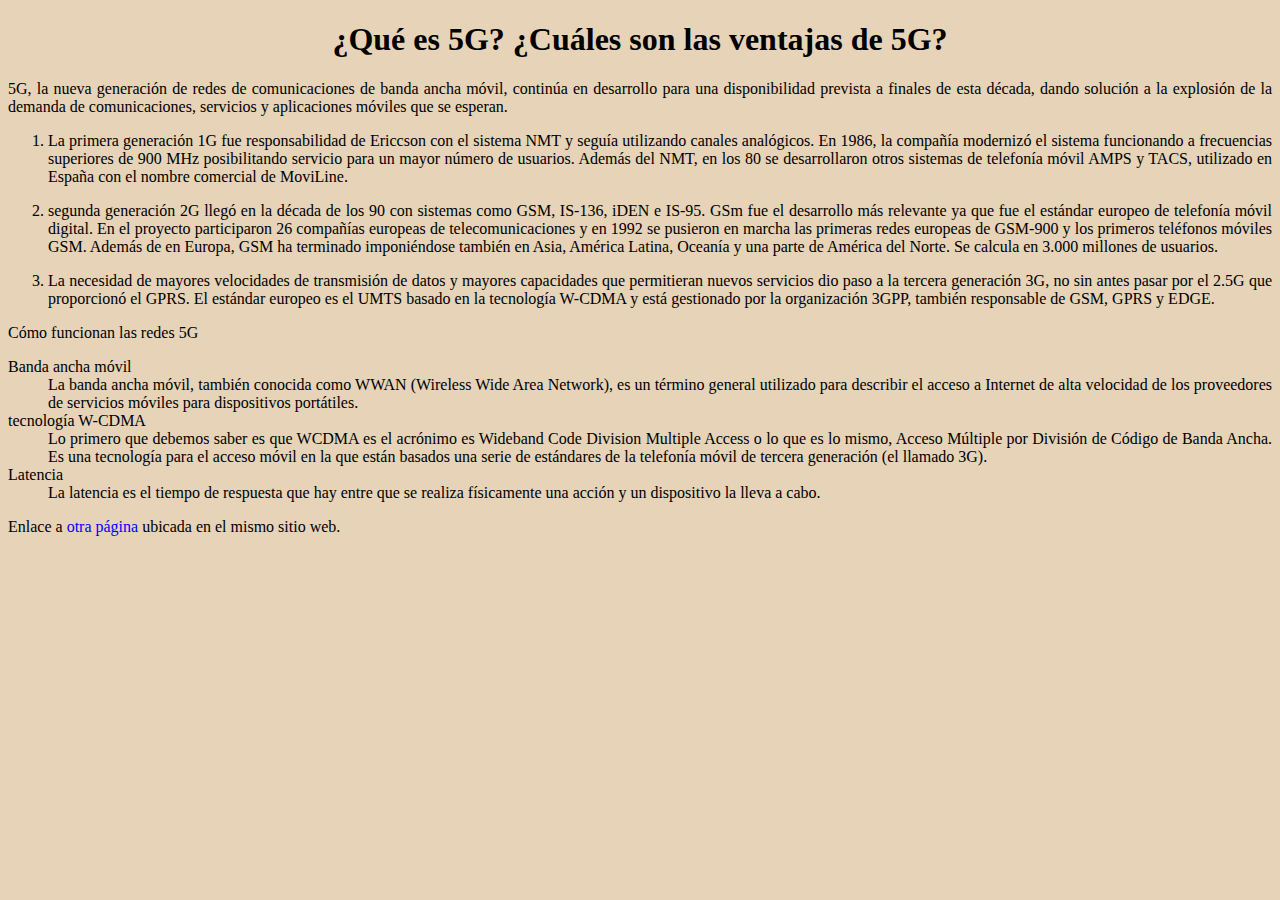
==== index.html @ 19ff63bb "limpiamos código y añadimos comentarios" ====
<!DOCTYPE html>

<head>
    <meta charset="utf-8">
    <link rel="stylesheet" href="estilos.css">
</head>

<body>
    <h1>¿Qué es 5G? ¿Cuáles son las ventajas de 5G?</h1>
    <p>5G, la nueva generación de redes de comunicaciones de banda ancha
        móvil, continúa en desarrollo para una disponibilidad prevista
        a finales de esta década, dando solución a la explosión de la
        demanda de comunicaciones, servicios y aplicaciones móviles que
        se esperan.</p>
    <ol>
        <li> <!--Usamos listas numeradas para indicar las generaciones del 5G-->
            <p>La primera generación 1G fue responsabilidad de Ericcson
                con el sistema NMT y seguía utilizando canales analógicos.
                En 1986, la compañía modernizó el sistema funcionando a
                frecuencias superiores de 900 MHz posibilitando servicio
                para un mayor número de usuarios. Además del NMT, en los 80
                se desarrollaron otros sistemas de telefonía móvil AMPS y
                TACS, utilizado en España con el nombre comercial de
                MoviLine.</p>

        <li>
            <p> segunda generación 2G llegó en la década de los 90 con
                sistemas como GSM, IS-136, iDEN e IS-95. GSm fue el desarrollo
                más relevante ya que fue el estándar europeo de telefonía móvil
                digital. En el proyecto participaron 26 compañías europeas de
                telecomunicaciones y en 1992 se pusieron en marcha las primeras
                redes europeas de GSM-900 y los primeros teléfonos móviles GSM.
                Además de en Europa, GSM ha terminado imponiéndose también en
                Asia, América Latina, Oceanía y una parte de América del Norte.
                Se calcula en 3.000 millones de usuarios.</p>

        <li>
            <p> La necesidad de mayores velocidades de transmisión de datos
                y mayores capacidades que permitieran nuevos servicios dio paso
                a la tercera generación 3G, no sin antes pasar por el 2.5G que
                proporcionó el GPRS. El estándar europeo es el UMTS basado en la
                tecnología W-CDMA y está gestionado por la organización 3GPP,
                también responsable de GSM, GPRS y EDGE.
            </p>
    </ol>
    <p>Cómo funcionan las redes 5G</p>
    <dl>
        <dt>Banda ancha móvil
        <dd>La banda ancha móvil, también conocida como WWAN (Wireless Wide
            Area Network), es un término general utilizado para describir
            el acceso a Internet de alta velocidad de los proveedores de
            servicios móviles para dispositivos portátiles.
        <dt>tecnología W-CDMA
        <dd>Lo primero que debemos saber es que WCDMA es el acrónimo es
            Wideband Code Division Multiple Access o lo que es lo mismo,
            Acceso Múltiple por División de Código de Banda Ancha. Es una
            tecnología para el acceso móvil en la que están basados una
            serie de estándares de la telefonía móvil de tercera generación
            (el llamado 3G).
        <dt>Latencia
        <dd>La latencia es el tiempo de respuesta que hay entre que se
            realiza físicamente una acción y un dispositivo la lleva a cabo.
    </dl>
    <p>Enlace a <a href="página2.html">otra página</a> ubicada en el mismo sitio web.</p>
</body
---- estilos.css ----
body {
    font-family: Georgia, 'Times New Roman', Times, serif;
    text-align: justify;
    background-color: #e6d3b8;
}

h1 {
    text-align: center;
}
/*añadimos diferentes estilos para el enlace a otra página web*/
a:link {
    color: blue;
    text-decoration: white
}

a:visited {
    color:grey;
}

a:hover {
    color: blue;
    font-weight: bold
}

a:active {
    color: violet;
}
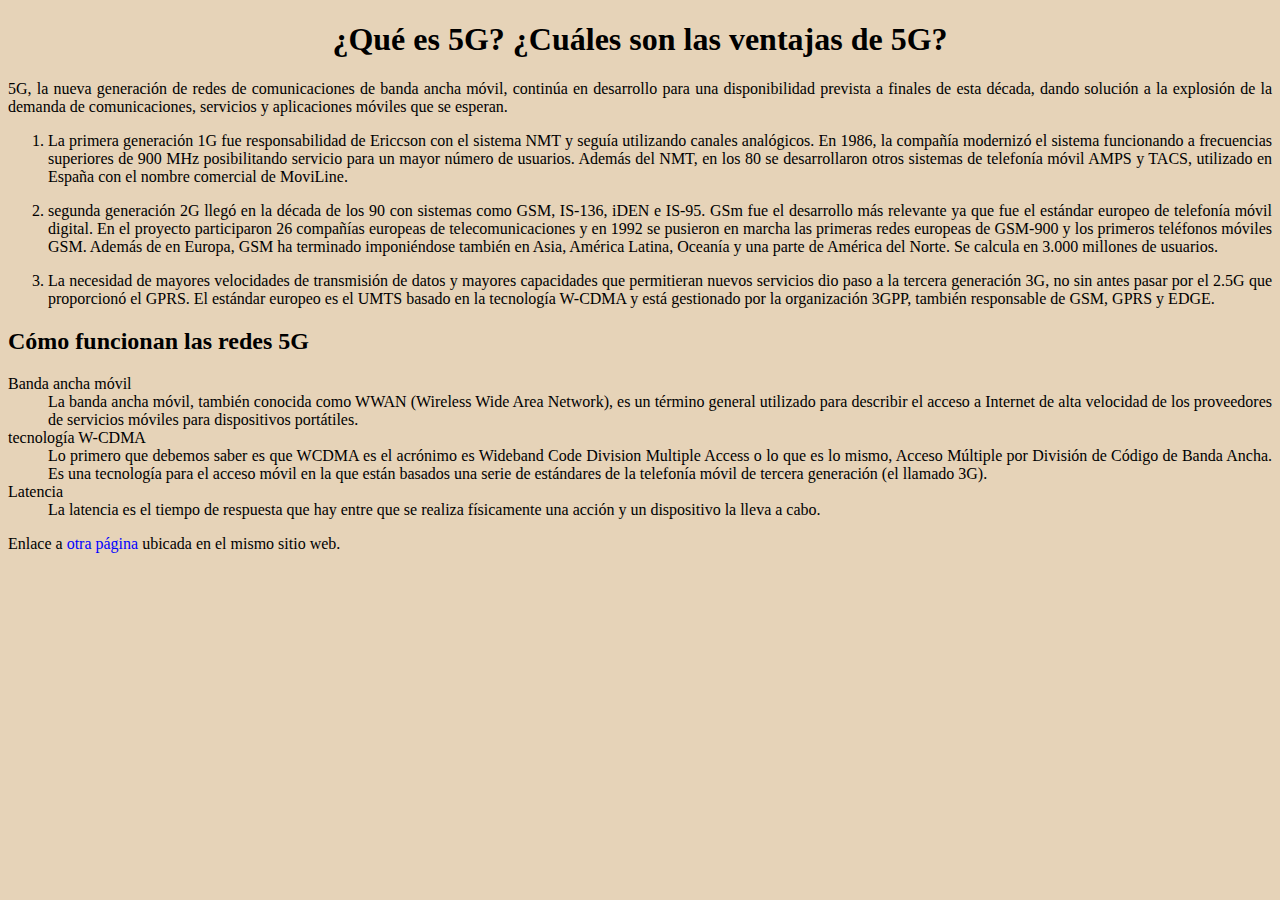
==== commit d67c647c: "añadimos h2 y asignamos estilo" ====
--- a/index.html
+++ b/index.html
@@ -43,7 +43,7 @@
                 también responsable de GSM, GPRS y EDGE.
             </p>
     </ol>
-    <p>Cómo funcionan las redes 5G</p>
+    <h2>Cómo funcionan las redes 5G</h2>
     <dl>
         <dt>Banda ancha móvil
         <dd>La banda ancha móvil, también conocida como WWAN (Wireless Wide
--- a/estilos.css
+++ b/estilos.css
@@ -6,6 +6,9 @@
 
 h1 {
     text-align: center;
+}
+h2 {
+    font-weight: bolder;
 }
 /*añadimos diferentes estilos para el enlace a otra página web*/
 a:link {
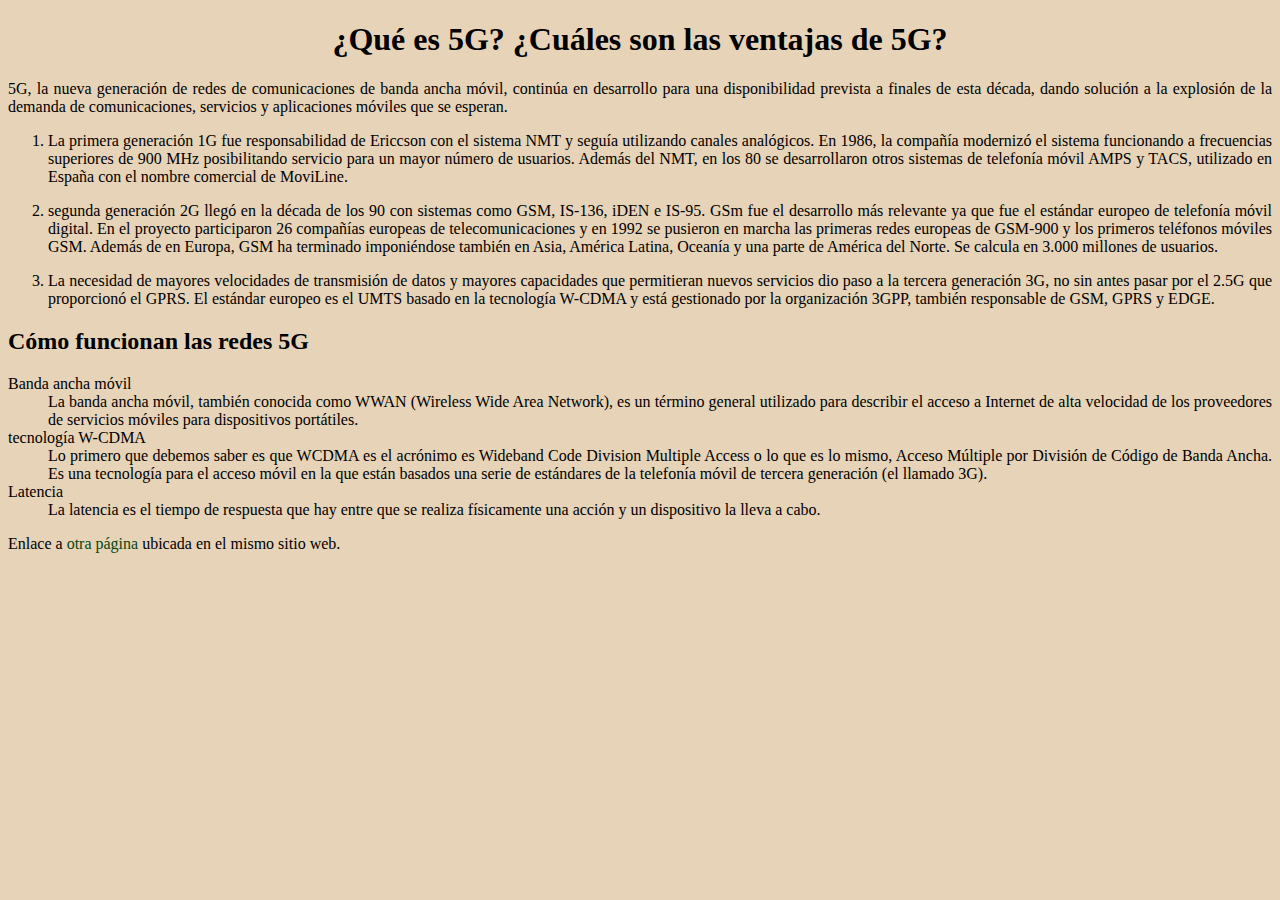
==== commit 3efed559: "background párrafo introducción" ====
--- a/index.html
+++ b/index.html
@@ -7,7 +7,7 @@
 
 <body>
     <h1>¿Qué es 5G? ¿Cuáles son las ventajas de 5G?</h1>
-    <p>5G, la nueva generación de redes de comunicaciones de banda ancha
+    <div class="estilo1"></div><p>5G, la nueva generación de redes de comunicaciones de banda ancha
         móvil, continúa en desarrollo para una disponibilidad prevista
         a finales de esta década, dando solución a la explosión de la
         demanda de comunicaciones, servicios y aplicaciones móviles que
--- a/estilos.css
+++ b/estilos.css
@@ -12,7 +12,7 @@
 }
 /*añadimos diferentes estilos para el enlace a otra página web*/
 a:link {
-    color: blue;
+    color: rgb(6, 70, 16);
     text-decoration: white
 }
 
@@ -26,5 +26,10 @@
 }
 
 a:active {
-    color: violet;
+    color: rgb(247, 204, 247);
+}
+
+.estilo1{
+    background-color: aliceblue;
+
 }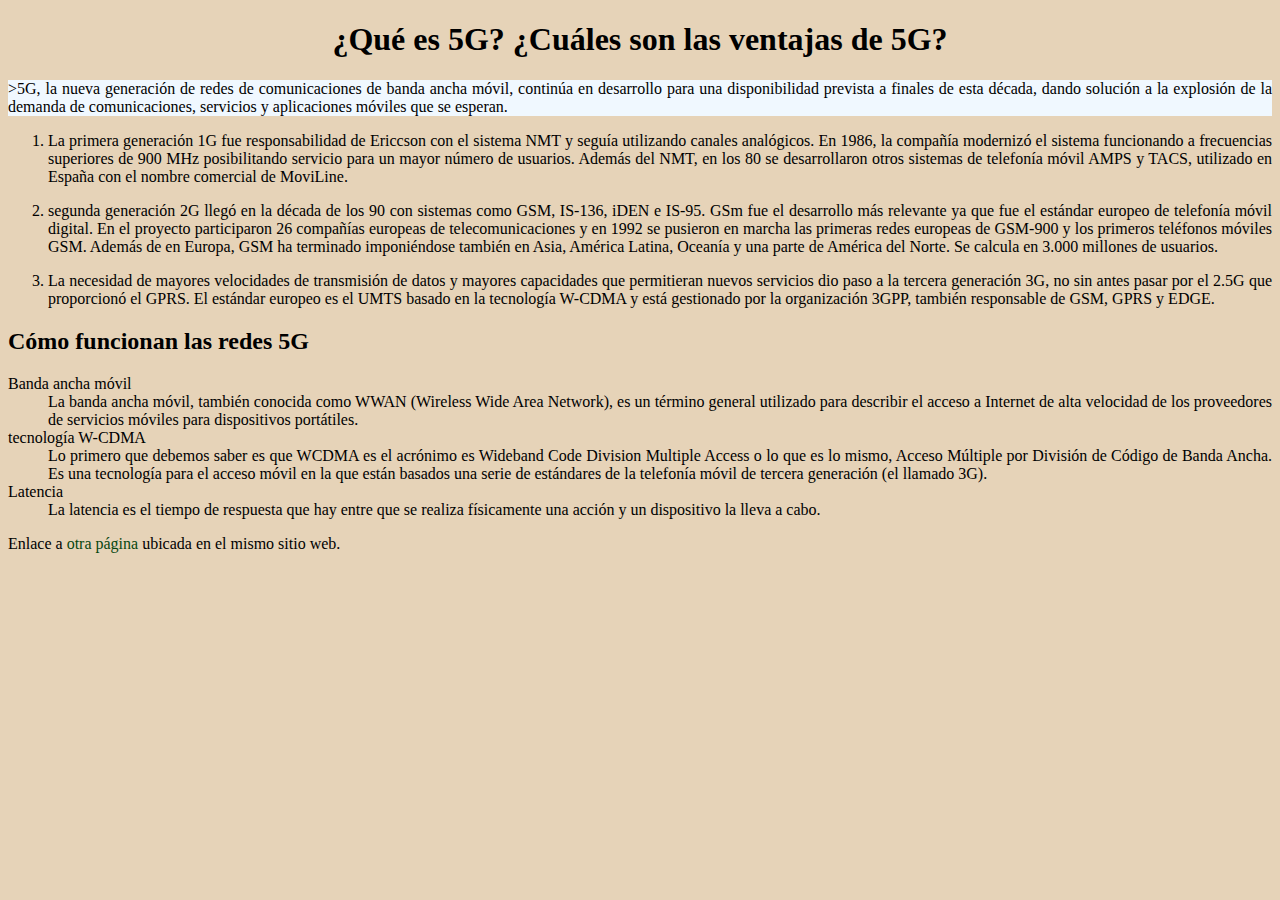
==== commit 7dff38ce: "corrección atributo class" ====
--- a/index.html
+++ b/index.html
@@ -7,11 +7,11 @@
 
 <body>
     <h1>¿Qué es 5G? ¿Cuáles son las ventajas de 5G?</h1>
-    <div class="estilo1"></div><p>5G, la nueva generación de redes de comunicaciones de banda ancha
-        móvil, continúa en desarrollo para una disponibilidad prevista
-        a finales de esta década, dando solución a la explosión de la
-        demanda de comunicaciones, servicios y aplicaciones móviles que
-        se esperan.</p>
+    <p><div class="estilo1">>5G, la nueva generación de redes de comunicaciones de banda ancha
+    móvil, continúa en desarrollo para una disponibilidad prevista
+    a finales de esta década, dando solución a la explosión de la
+    demanda de comunicaciones, servicios y aplicaciones móviles que
+    se esperan.</div></p>
     <ol>
         <li> <!--Usamos listas numeradas para indicar las generaciones del 5G-->
             <p>La primera generación 1G fue responsabilidad de Ericcson
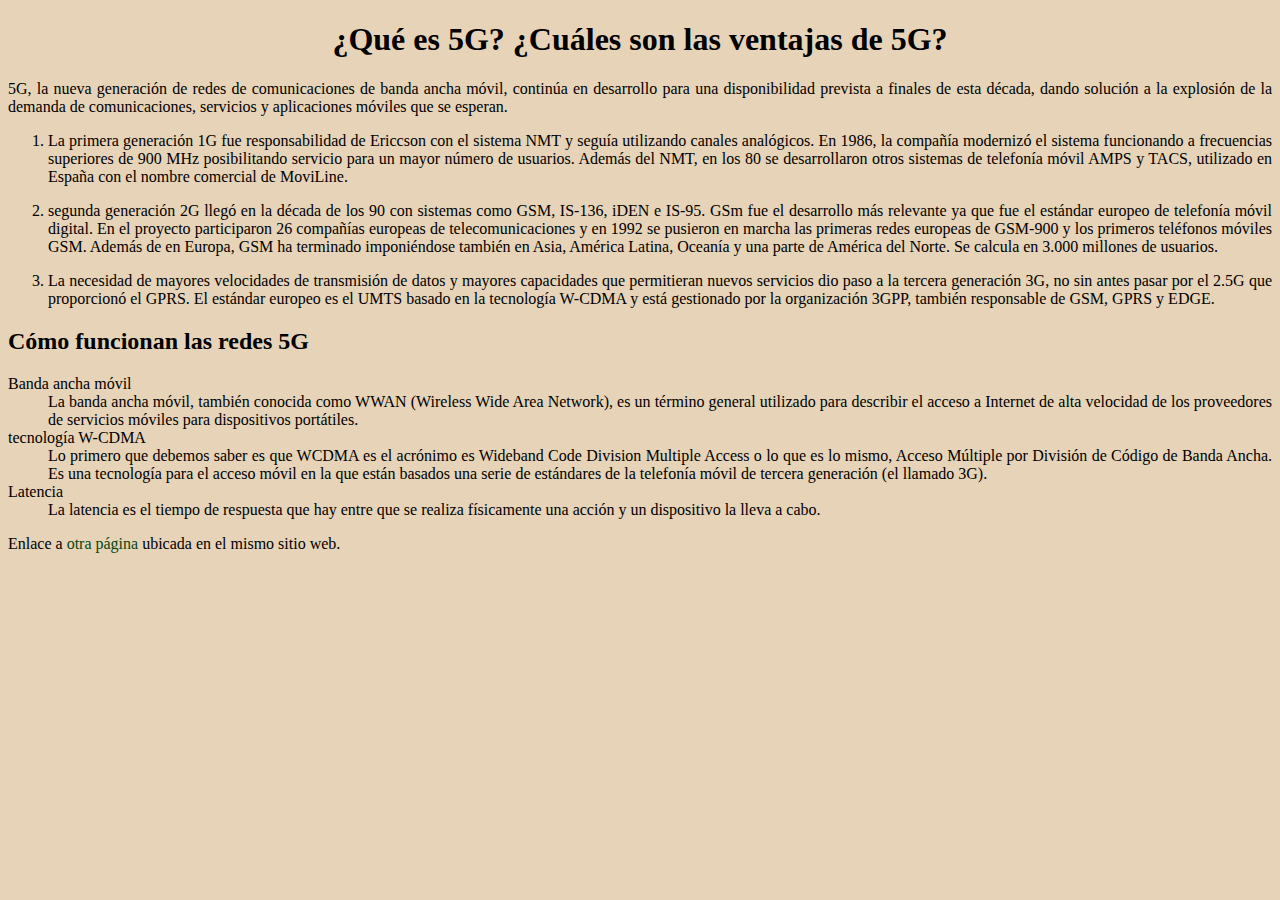
==== commit e2e98b61: "corrección atributo class" ====
--- a/index.html
+++ b/index.html
@@ -7,11 +7,11 @@
 
 <body>
     <h1>¿Qué es 5G? ¿Cuáles son las ventajas de 5G?</h1>
-    <p><div class="estilo1">>5G, la nueva generación de redes de comunicaciones de banda ancha
+    <p><div class="estilo1"></div>5G, la nueva generación de redes de comunicaciones de banda ancha
     móvil, continúa en desarrollo para una disponibilidad prevista
     a finales de esta década, dando solución a la explosión de la
     demanda de comunicaciones, servicios y aplicaciones móviles que
-    se esperan.</div></p>
+    se esperan.</p>
     <ol>
         <li> <!--Usamos listas numeradas para indicar las generaciones del 5G-->
             <p>La primera generación 1G fue responsabilidad de Ericcson
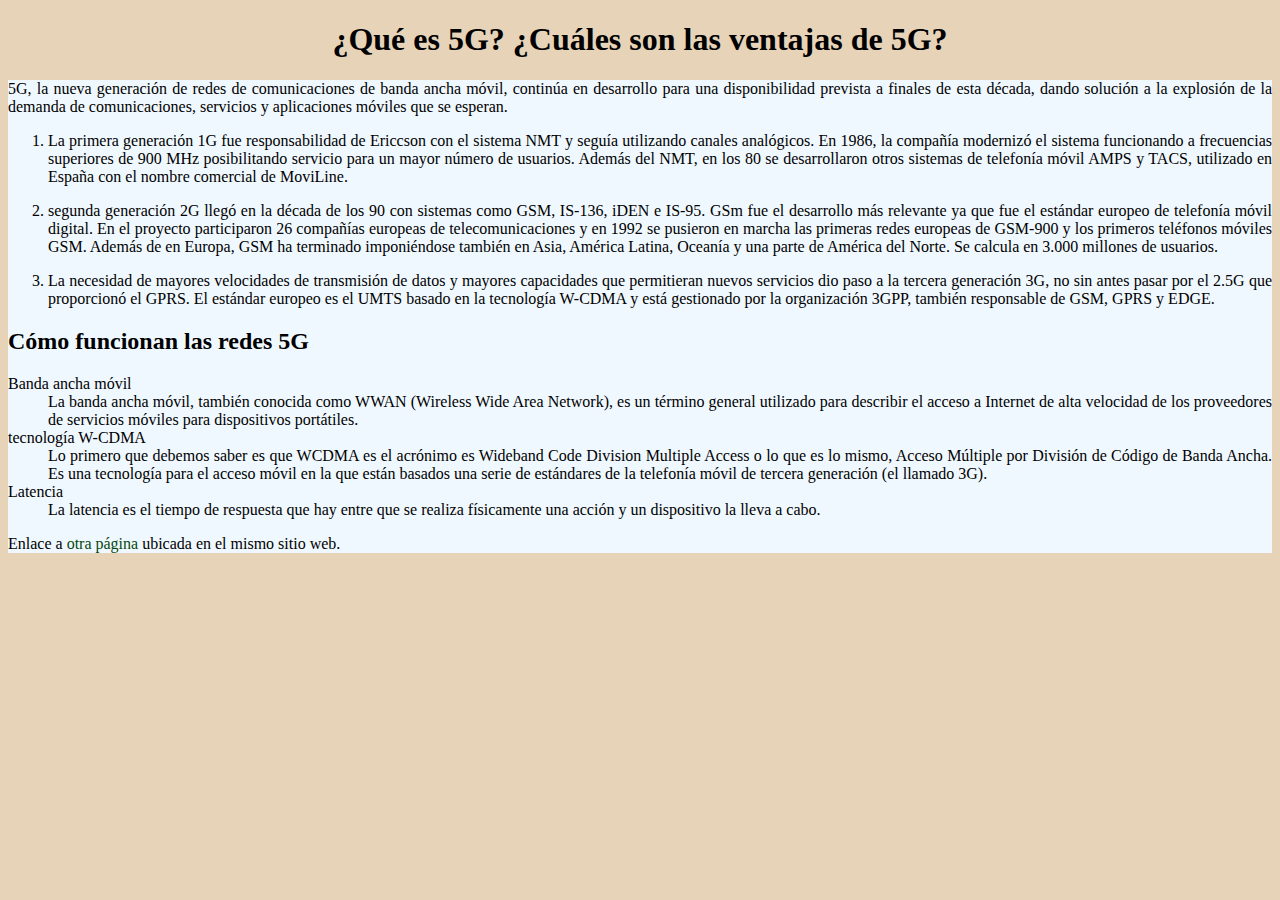
==== commit a9de8448: "correción atributo class" ====
--- a/index.html
+++ b/index.html
@@ -7,7 +7,7 @@
 
 <body>
     <h1>¿Qué es 5G? ¿Cuáles son las ventajas de 5G?</h1>
-    <p><div class="estilo1"></div>5G, la nueva generación de redes de comunicaciones de banda ancha
+    <p><div class="estilo1">5G, la nueva generación de redes de comunicaciones de banda ancha
     móvil, continúa en desarrollo para una disponibilidad prevista
     a finales de esta década, dando solución a la explosión de la
     demanda de comunicaciones, servicios y aplicaciones móviles que
--- a/estilos.css
+++ b/estilos.css
@@ -31,5 +31,6 @@
 
 .estilo1{
     background-color: aliceblue;
+    font-style: normal;
 
 }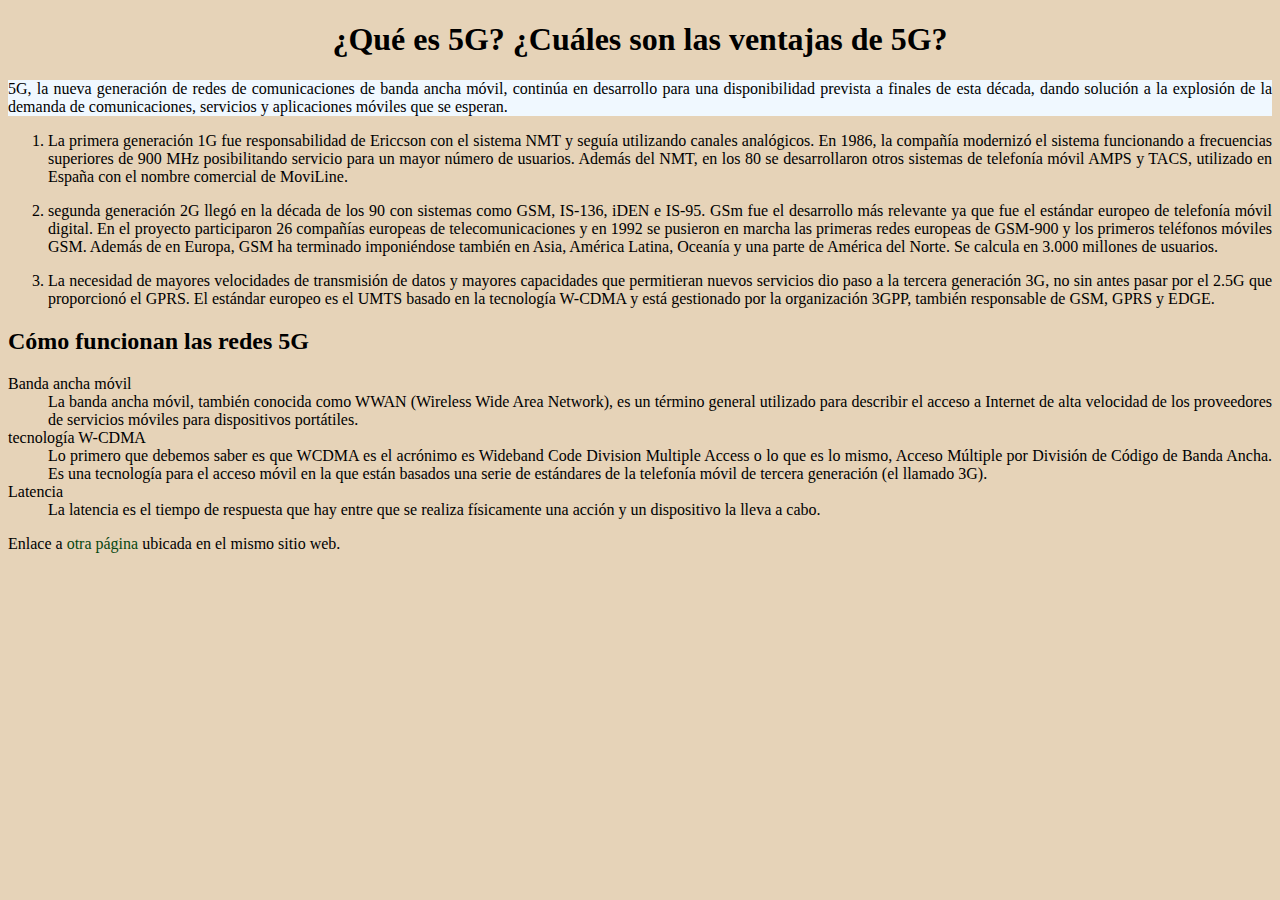
==== commit dcab8ee1: "parrafo 1" ====
--- a/index.html
+++ b/index.html
@@ -11,7 +11,7 @@
     móvil, continúa en desarrollo para una disponibilidad prevista
     a finales de esta década, dando solución a la explosión de la
     demanda de comunicaciones, servicios y aplicaciones móviles que
-    se esperan.</p>
+    se esperan.</div></p>
     <ol>
         <li> <!--Usamos listas numeradas para indicar las generaciones del 5G-->
             <p>La primera generación 1G fue responsabilidad de Ericcson
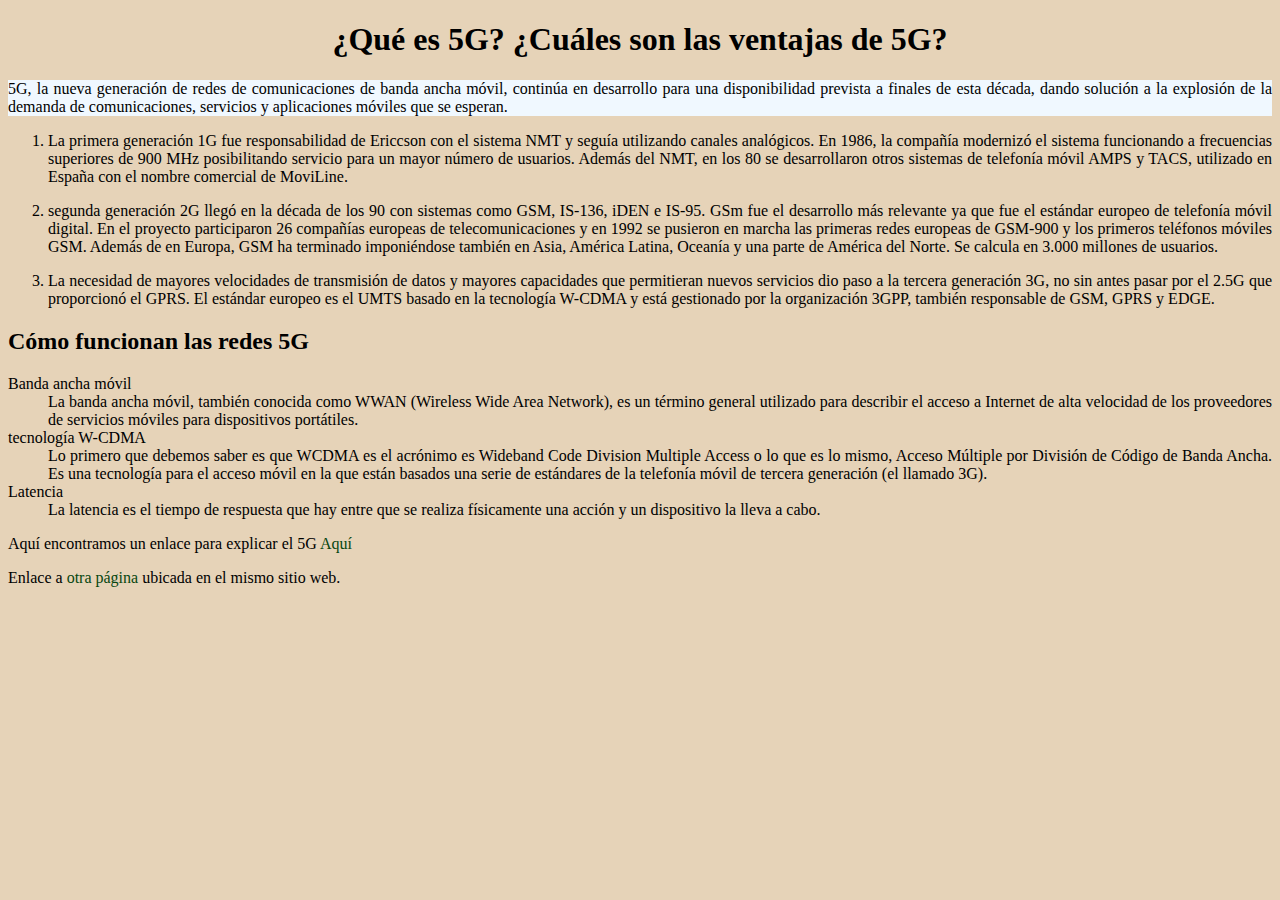
==== commit 0c9511ec: "enlace" ====
--- a/index.html
+++ b/index.html
@@ -61,5 +61,6 @@
         <dd>La latencia es el tiempo de respuesta que hay entre que se
             realiza físicamente una acción y un dispositivo la lleva a cabo.
     </dl>
+    <p>Aquí encontramos un enlace para explicar el 5G <a href="https://youtu.be/ACyVZWG3UoY?t=2">Aquí</a></p>
     <p>Enlace a <a href="página2.html">otra página</a> ubicada en el mismo sitio web.</p>
 </body